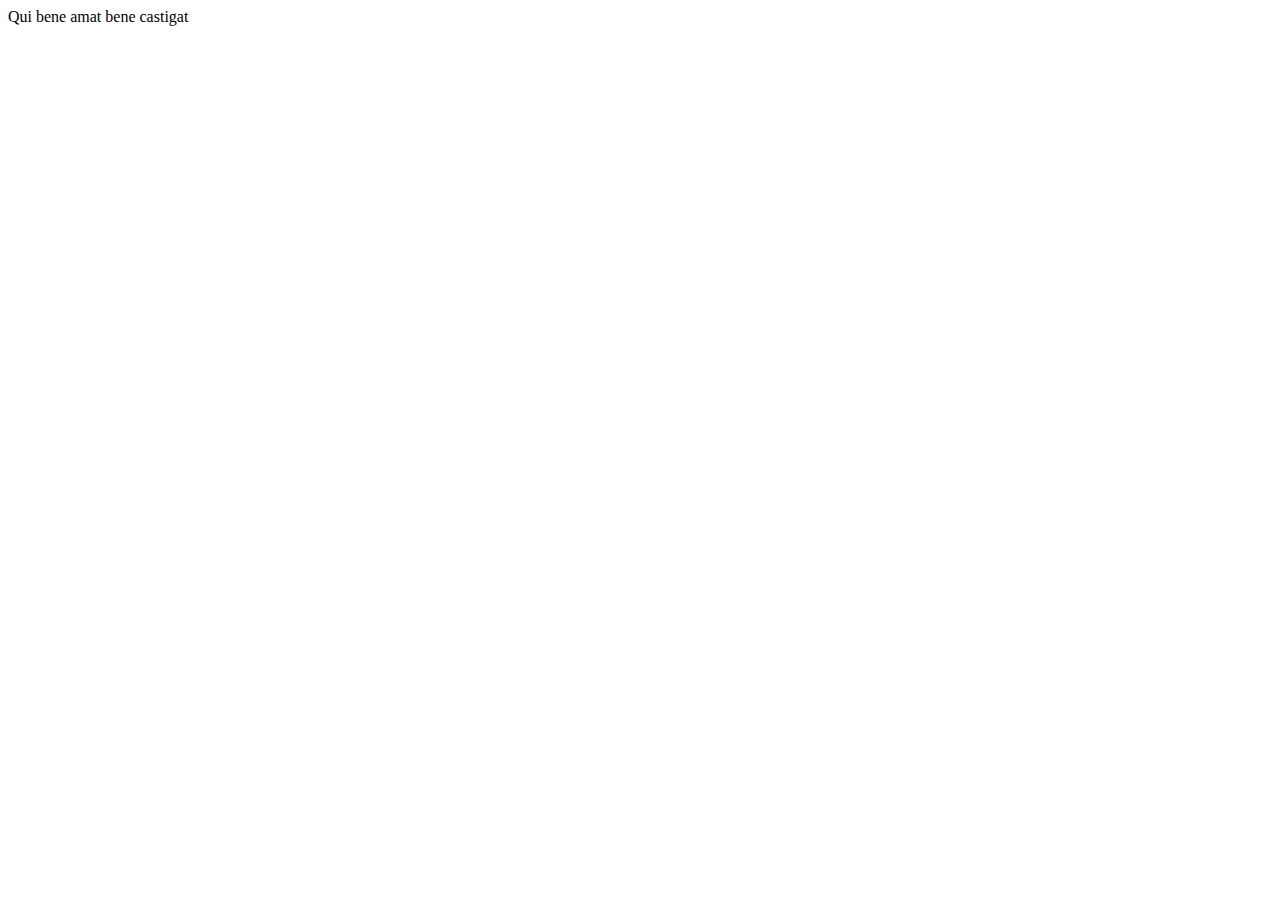
==== index.html @ 5973f713 "Latinoo" ====
<!DOCTYPE html>
<html lang="en">
<head>
    <meta charset="UTF-8">
    <meta name="viewport" content="width=device-width, initial-scale=1.0">
    <title>Latin</title>
</head>
<body>
  Qui bene amat bene castigat  
</body>
</html>
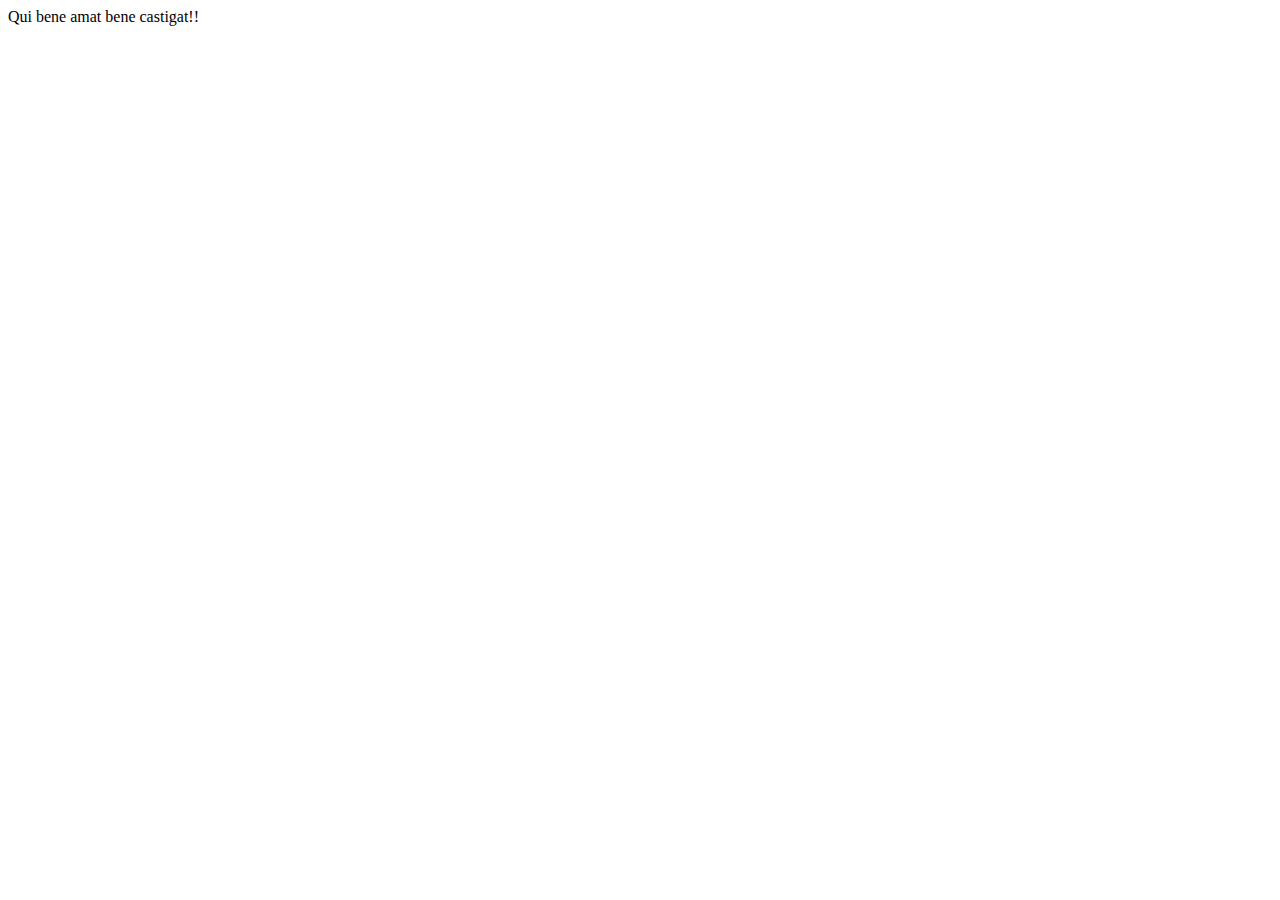
==== commit 8033d623: "index" ====
--- a/index.html
+++ b/index.html
@@ -6,6 +6,6 @@
     <title>Latin</title>
 </head>
 <body>
-  Qui bene amat bene castigat  
+  Qui bene amat bene castigat!! 
 </body>
 </html>